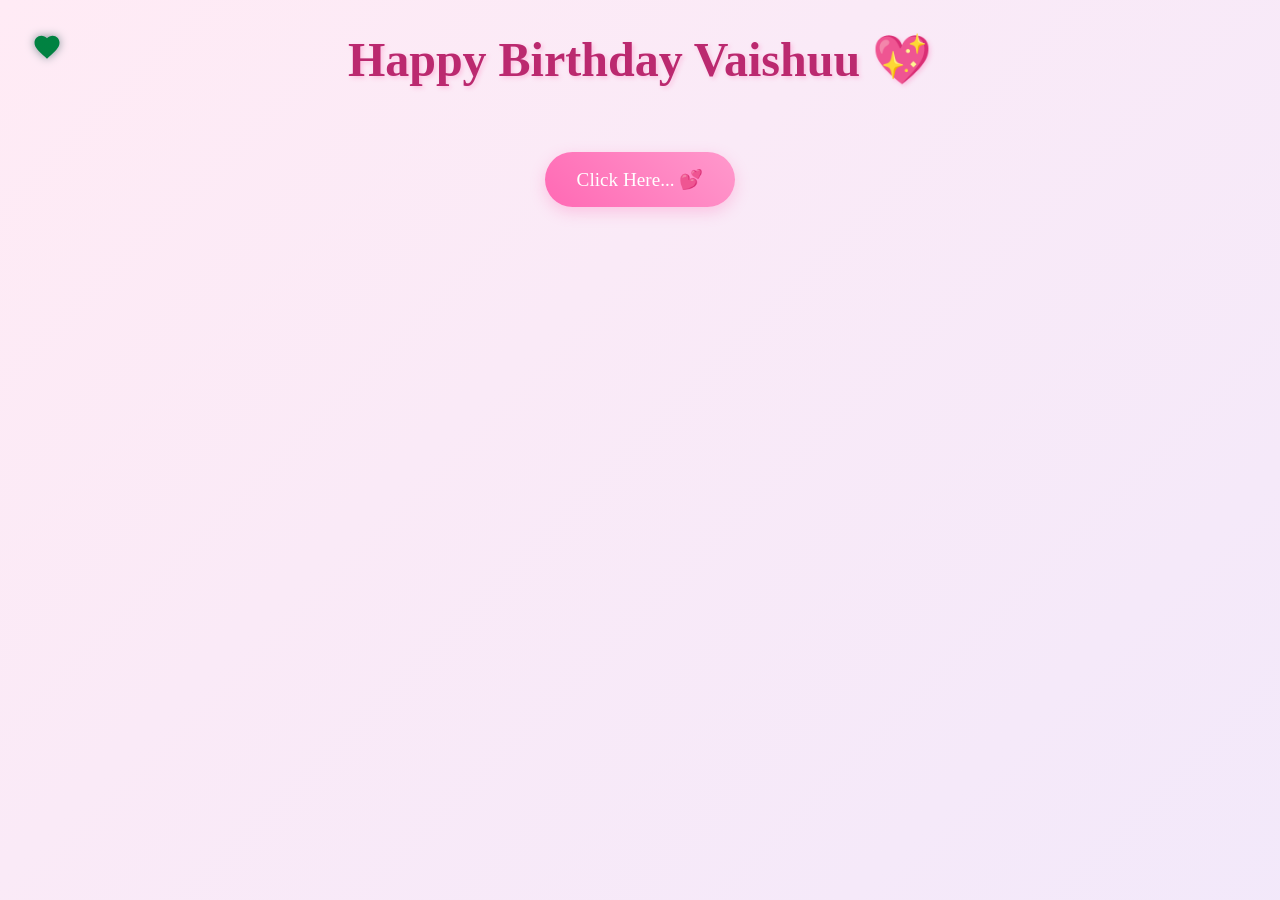
==== cause.html @ e20e6d47 "Add files via upload" ====
<!DOCTYPE html>
<html lang="en">
<head>
    <meta charset="UTF-8">
    <meta name="viewport" content="width=device-width, initial-scale=1.0">
    <title>Why You're My Best Friend! 💖</title>
    <script src="https://cdnjs.cloudflare.com/ajax/libs/gsap/3.12.2/gsap.min.js"></script>
    <link rel="stylesheet" href="./cause.css">
    <style>
       
    </style>
</head>
<body>
    <div class="custom-cursor">
        <svg viewBox="0 0 24 24">
            <path fill="#ff69b4" d="M12 21.35l-1.45-1.32C5.4 15.36 2 12.28 2 8.5 2 5.42 4.42 3 7.5 3c1.74 0 3.41.81 4.5 2.09C13.09 3.81 14.76 3 16.5 3 19.58 3 22 5.42 22 8.5c0 3.78-3.4 6.86-8.55 11.54L12 21.35z"/>
        </svg>
    </div>

    <div class="container">
        <h1>Happy Birthday Vaishuu 💖</h1>
        
        <div id="reasons-container"></div>
        
        <button class="shuffle-button">Click Here... 💕</button>
        <div class="reason-counter"></div>

        <div class="ending-section">
            <div class="teddy-hug">
                <img src="./d1.jpg" alt="Teddy Hug">
            </div>
            <div class="ending-text">You're the BESTEST ! 💖</div>
        </div>
    </div>

    <script src="cause.js">
       
    </script>
</body>
</html>
---- cause.css ----
* {
    margin: 0;
    padding: 0;
    box-sizing: border-box;
    cursor: none;
}

body {
    min-height: 100vh;
    background: linear-gradient(-45deg, #ffe6e6, #e6e6ff, #ffebf5);
    background-size: 400% 400%;
    animation: gradientBG 15s ease infinite;
    font-family: 'Quicksand', sans-serif;
    overflow-x: hidden;
    padding: 2rem;
}

.custom-cursor {
    width: 30px;
    height: 30px;
    position: fixed;
    pointer-events: none;
    z-index: 9999;
    mix-blend-mode: difference;
    transition: transform 0.1s;
}

.custom-cursor svg {
    width: 100%;
    height: 100%;
    filter: drop-shadow(0 0 5px rgba(255, 182, 193, 0.5));
}

.container {
    max-width: 1200px;
    margin: 0 auto;
    text-align: center;
    position: relative;
    z-index: 1;
}

h1 {
    font-family: 'Bubblegum Sans', cursive;
    font-size: 3rem;
    color: #bb296f;
    text-shadow: 2px 2px 4px rgba(255, 105, 180, 0.3);
    margin-bottom: 2rem;
    animation: bounce 1s ease infinite;
}

.reason-card {
    background: rgba(255, 255, 255, 0.9);
    border-radius: 20px;
    padding: 2rem;
    margin: 1.5rem;
    box-shadow: 0 5px 15px rgba(0, 0, 0, 0.1);
    transition: transform 0.3s, box-shadow 0.3s;
    cursor: pointer;
    position: relative;
    overflow: hidden;
}

.reason-card:hover {
    transform: translateY(-5px);
    box-shadow: 0 8px 25px rgba(255, 105, 180, 0.2);
}

.reason-text {
    font-size: 1.2rem;
    margin-bottom: 1rem;
    position: relative;
    z-index: 2;
}

.gif-overlay {
    position: absolute;
    top: 0;
    left: 0;
    width: 100%;
    height: 100%;
    background: rgba(255, 255, 255, 0.95);
    display: flex;
    align-items: center;
    justify-content: center;
    opacity: 0;
    transition: opacity 0.3s;
    z-index: 1;
}

.reason-card:hover .gif-overlay {
    opacity: 1;
}

.shuffle-button {
    background: linear-gradient(45deg, #ff69b4, #ff99cc);
    border: none;
    border-radius: 50px;
    padding: 1rem 2rem;
    font-size: 1.2rem;
    color: white;
    margin: 2rem 0;
    cursor: pointer;
    transition: transform 0.3s;
    font-family: 'Comic Neue', cursive;
    box-shadow: 0 5px 15px rgba(255, 105, 180, 0.3);
}

.shuffle-button:hover {
    transform: scale(1.1);
}

.floating {
    position: fixed;
    pointer-events: none;
    animation: float 3s ease-in-out infinite;
}

.ending-section {
    margin-top: 4rem;
    padding: 2rem;
    text-align: center;
}

.ending-text {
    font-family: 'Bubblegum Sans', cursive;
    font-size: 2rem;
    color: #ff69b4;
    margin-bottom: 2rem;
    opacity: 0;
    transform: translateY(20px);
}

.teddy-hug {
    width: 200px;
    margin: 0 auto;
    transform: scale(0);
}

@keyframes gradientBG {
    0% { background-position: 0% 50%; }
    50% { background-position: 100% 50%; }
    100% { background-position: 0% 50%; }
}

@keyframes float {
    0%, 100% { transform: translateY(0); }
    50% { transform: translateY(-20px); }
}

@keyframes bounce {
    0%, 100% { transform: translateY(0); }
    50% { transform: translateY(-10px); }
}

@media (max-width: 768px) {
    h1 { font-size: 2rem; }
    .reason-card { margin: 1rem; }
    .reason-text { font-size: 1rem; }
}
.shuffle-button {
    background: linear-gradient(45deg, #ff69b4, #ff99cc);
    border: none;
    border-radius: 50px;
    padding: 1rem 2rem;
    font-size: 1.2rem;
    color: white;
    margin: 2rem 0;
    cursor: pointer;
    transition: all 0.3s;
    font-family: 'Comic Neue', cursive;
    box-shadow: 0 5px 15px rgba(255, 105, 180, 0.3);
}

.shuffle-button.story-mode {
    background: linear-gradient(45deg, #9b6dff, #ff6dc7);
    transform: scale(1.1);
}

.shuffle-button:hover {
    transform: scale(1.1);
}

.shuffle-button.story-mode:hover {
    transform: scale(1.2);
}

.reason-counter {
    font-size: 0.9rem;
    color: #ff69b4;
    margin-top: 1rem;
    opacity: 0.7;
}
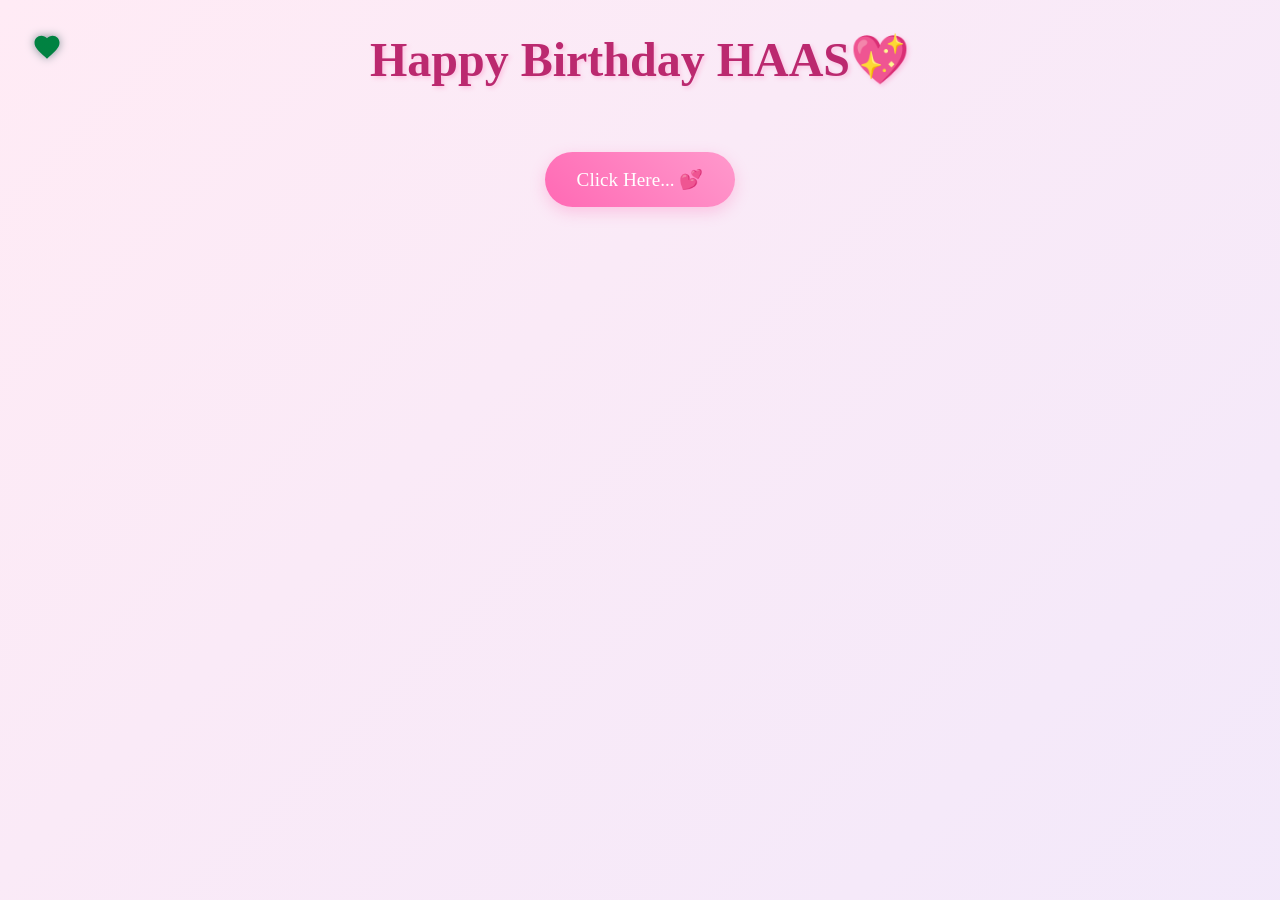
==== commit 01187b2b: "Modify cause.html for birthday message update" ====
--- a/cause.html
+++ b/cause.html
@@ -3,7 +3,7 @@
 <head>
     <meta charset="UTF-8">
     <meta name="viewport" content="width=device-width, initial-scale=1.0">
-    <title>Why You're My Best Friend! 💖</title>
+    <title> haaalo</title>
     <script src="https://cdnjs.cloudflare.com/ajax/libs/gsap/3.12.2/gsap.min.js"></script>
     <link rel="stylesheet" href="./cause.css">
     <style>
@@ -18,7 +18,7 @@
     </div>
 
     <div class="container">
-        <h1>Happy Birthday Vaishuu 💖</h1>
+        <h1>Happy Birthday HAAS💖</h1>
         
         <div id="reasons-container"></div>
         
@@ -29,7 +29,7 @@
             <div class="teddy-hug">
                 <img src="./d1.jpg" alt="Teddy Hug">
             </div>
-            <div class="ending-text">You're the BESTEST ! 💖</div>
+            <div class="ending-text">You're the okay okay kind of lab patner you drohi !! 💖</div>
         </div>
     </div>
 
@@ -37,4 +37,4 @@
        
     </script>
 </body>
-</html>+</html>
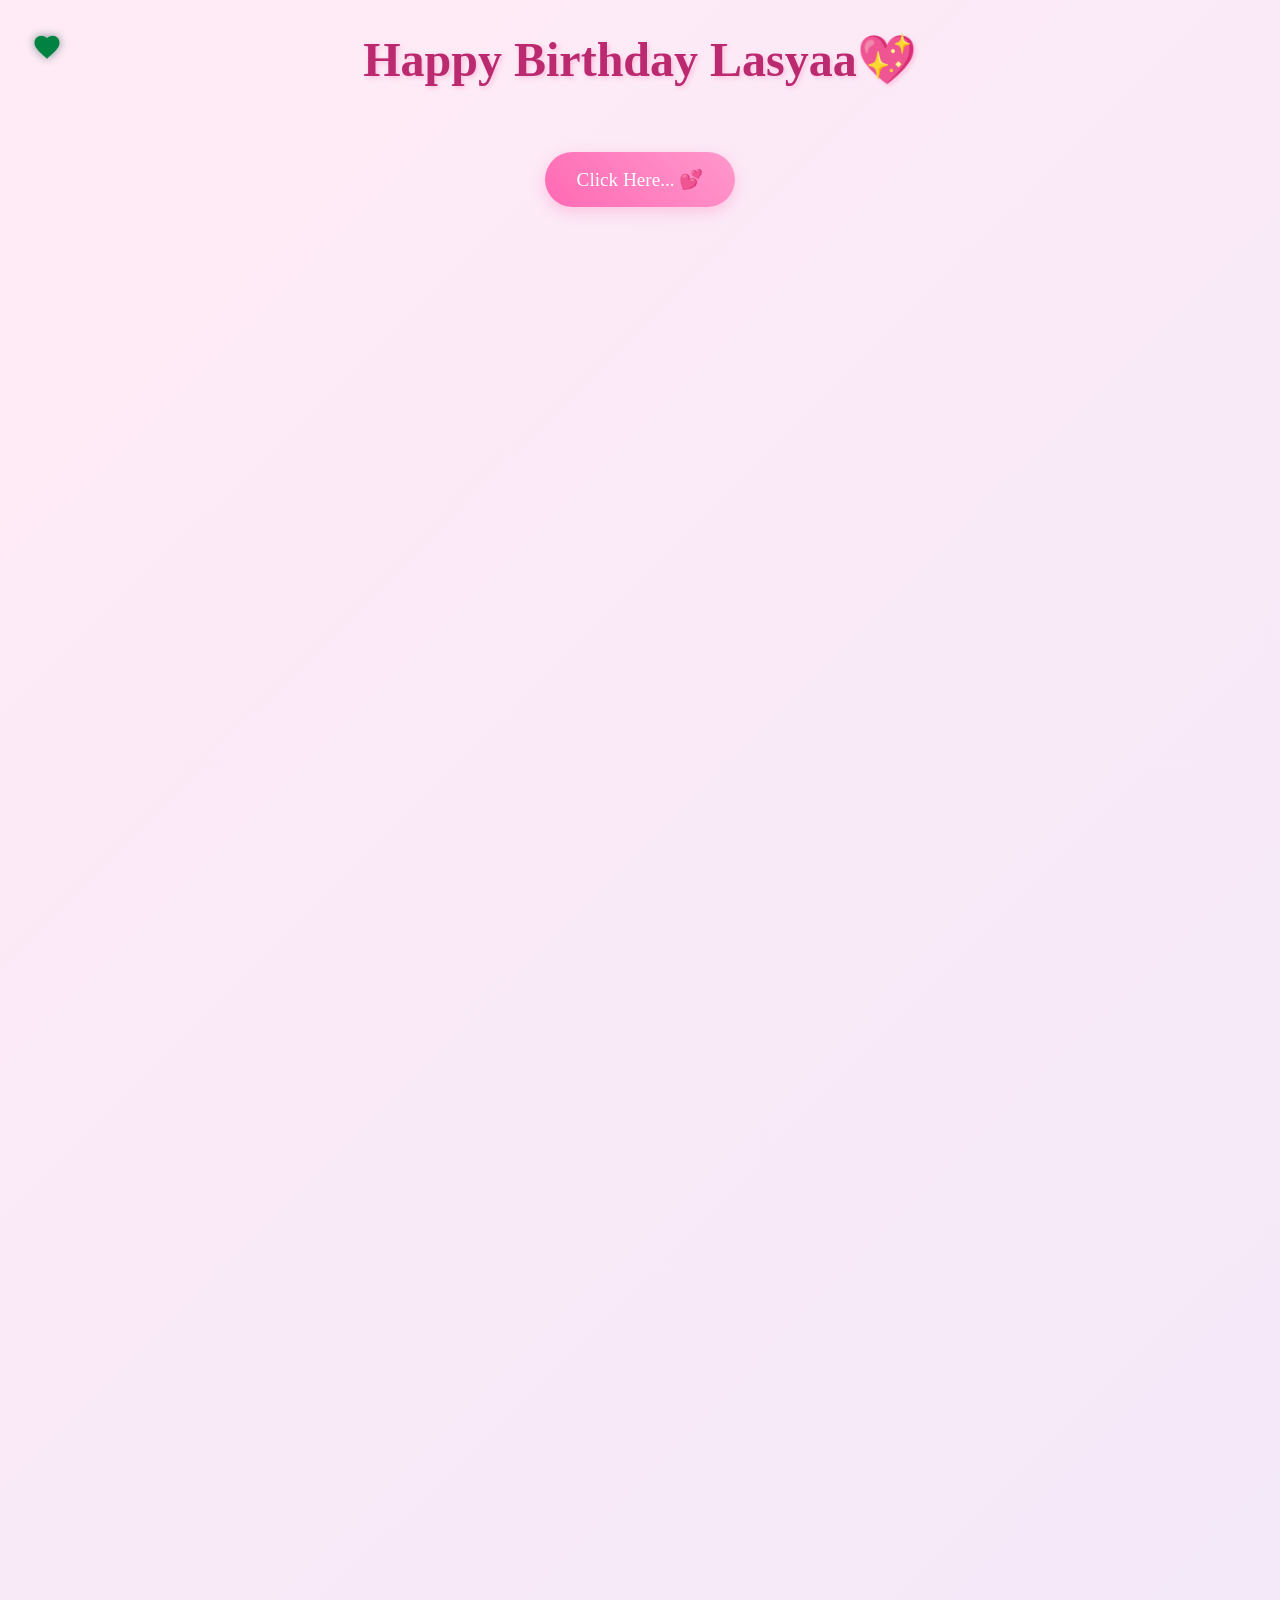
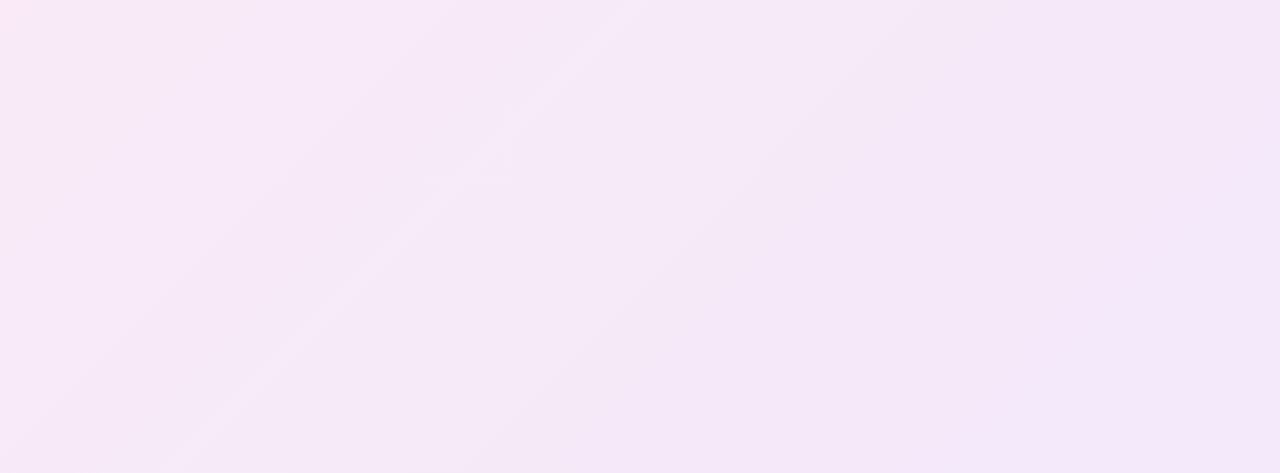
==== commit 49892d7b: "Update birthday message and title in cause.html" ====
--- a/cause.html
+++ b/cause.html
@@ -3,7 +3,7 @@
 <head>
     <meta charset="UTF-8">
     <meta name="viewport" content="width=device-width, initial-scale=1.0">
-    <title> haaalo</title>
+    <title> hello</title>
     <script src="https://cdnjs.cloudflare.com/ajax/libs/gsap/3.12.2/gsap.min.js"></script>
     <link rel="stylesheet" href="./cause.css">
     <style>
@@ -18,7 +18,7 @@
     </div>
 
     <div class="container">
-        <h1>Happy Birthday HAAS💖</h1>
+        <h1>Happy Birthday Lasyaa💖</h1>
         
         <div id="reasons-container"></div>
         
@@ -29,7 +29,7 @@
             <div class="teddy-hug">
                 <img src="./d1.jpg" alt="Teddy Hug">
             </div>
-            <div class="ending-text">You're the okay okay kind of lab patner you drohi !! 💖</div>
+            <div class="ending-text"> happy birthday !! 💖</div>
         </div>
     </div>
 
